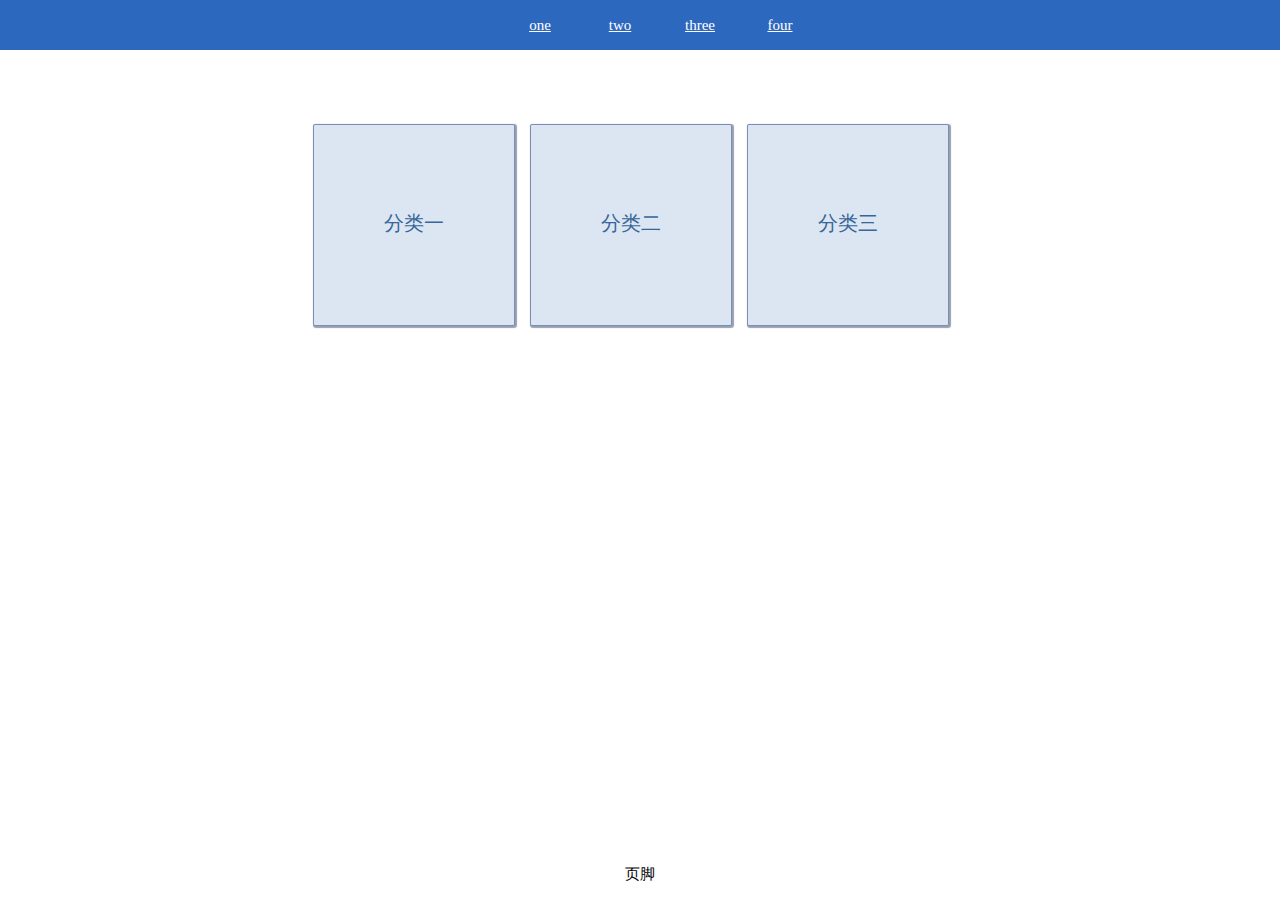
==== html/index.html @ baf4c7c8 "第一个资讯站完成" ====
<!DOCTYPE html>
<html lang="en">
<head>
	<meta charset="UTF-8">
	<title>第一个资讯站首页</title>
	<!-- <link rel="stylesheet" type="text/css" href="../css/bootstrap.min.css"> -->
	<link rel="stylesheet" type="text/css" href="../css/index.css">
</head>
<body>
<div class="container">
	<div class='nav'>
		<ul class='navList clearFix'>
			<li class='navItem'><a href='#'>one</a></li>
			<li class='navItem'><a href='#'>two</a></li>
			<li class='navItem'><a href='#'>three</a></li>
			<li class='navItem'><a href='#'>four</a></li>
		</ul>
	</div>
	<div  class="clearFix page">
		<div class='typeList'>
			<a href='#'>分类一</a>
		</div>
		<div class='typeList'>
			<a href='#'>分类二</a>
		</div>
		<div class='typeList'>
			<a href='#'>分类三</a>
		</div>
	</div>
	<div class="footer">
		<p>页脚</p>
	</div>
</div>


</body>
</html>
---- css/index.css ----
body,html{
	height: 100%;padding: 0; margin: 0;
}
.container{
	position: relative;height: 100%; min-height: 100%;
}
.nav{
	height: 50px; width: 100%; background-color: #2D68BF;
}
.navList{
	 width: 25%;margin: 0 auto;
}
.navList .navItem{
	float: left; width: 25%; text-align: center;height: 50px; line-height: 50px;list-style: none; 
}
.navItem a{
	color: #fff; font-size: 15px;
}
.claerFix{
	zoom:1;
}
.clearFix:after{
	content:'.';display: block;clear:both; height: 0; width: 0; visibility: hidden;
}
.page{
	width: 655px; margin:0 auto; margin-top:5%;  padding-bottom: 50px;
}
.page .typeList{
	float: left; margin: 10px 15px 0 0;height: 200px; width: 200px; border: 1px solid #7B8FB6;
	text-align: center; line-height: 200px; background-color: #DCE6F2;
	-moz-box-shadow: 1px 1px 1px 1px #989FB0; -webkit-box-shadow:1px 1px 1px 1px #989FB0;
	box-shadow: 1px 1px 1px 1px #989FB0; border-radius: 2px;
}
.typeList a{
	font: 20px '宋体'; text-decoration: none; color:#38669A;
}
.typeList:hover{
	/*background-color:#213F8B ;*/border: 1px solid #427FA7;
}
.typeList:hover a{
	color: #3D3B3B; font-weight: bolder;
}
.footer
 {
 	position:absolute;bottom:0;width:100%;height:50px;
}
.footer p{
	font-size: 15px;text-align: center;
}
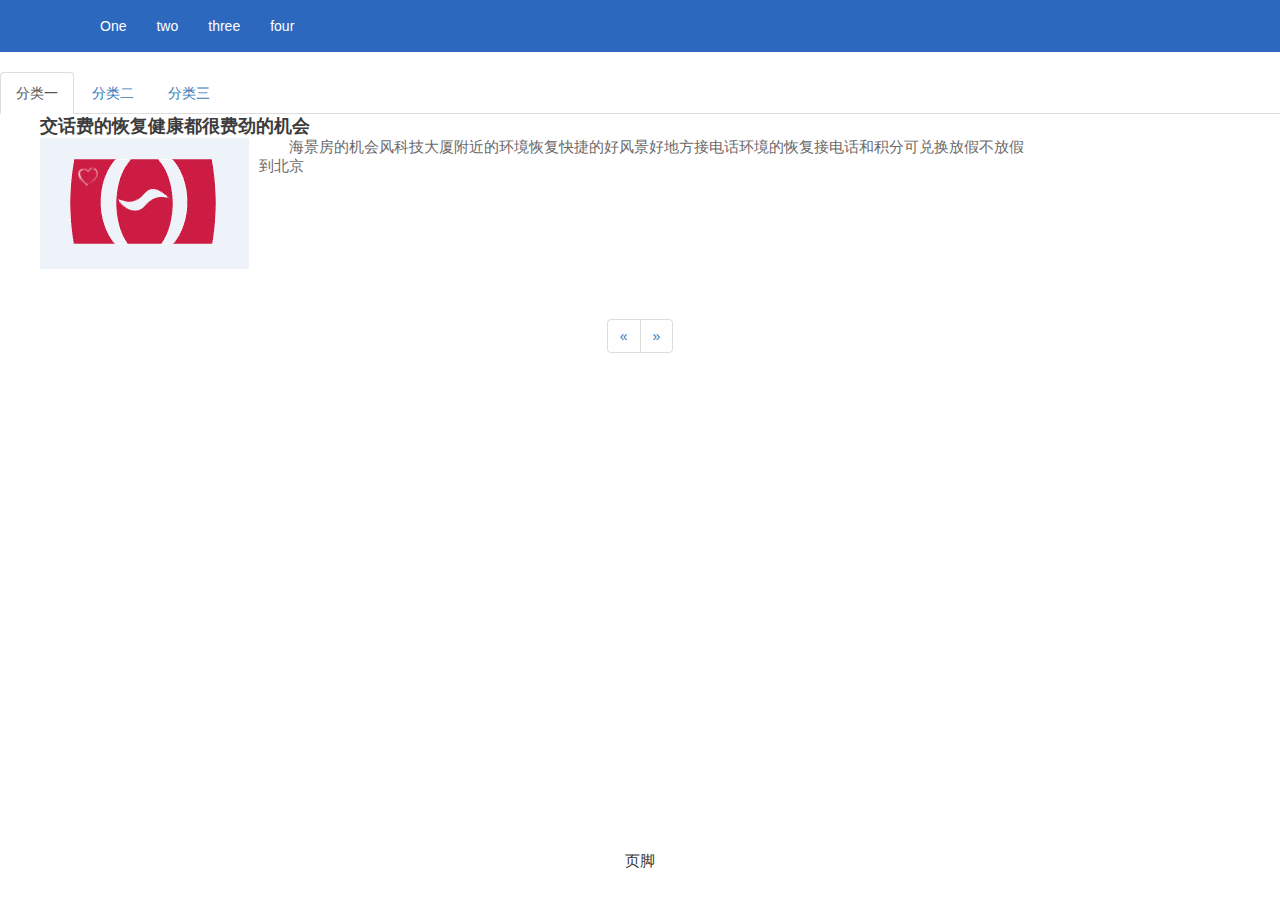
==== commit e6321032: "第二次修改完成" ====
--- a/html/index.html
+++ b/html/index.html
@@ -3,35 +3,69 @@
 <head>
 	<meta charset="UTF-8">
 	<title>第一个资讯站首页</title>
-	<!-- <link rel="stylesheet" type="text/css" href="../css/bootstrap.min.css"> -->
+	<link rel="stylesheet" type="text/css" href="../css/bootstrap.min.css">
 	<link rel="stylesheet" type="text/css" href="../css/index.css">
 </head>
 <body>
-<div class="container">
-	<div class='nav'>
-		<ul class='navList clearFix'>
-			<li class='navItem'><a href='#'>one</a></li>
-			<li class='navItem'><a href='#'>two</a></li>
-			<li class='navItem'><a href='#'>three</a></li>
-			<li class='navItem'><a href='#'>four</a></li>
-		</ul>
-	</div>
-	<div  class="clearFix page">
-		<div class='typeList'>
-			<a href='#'>分类一</a>
+	<div class="content">
+		<!-- 导航开始 -->
+		<nav class="navbar myNavbar" id='myNavbar'>
+		  <div class="container">
+		    <div class="collapse navbar-collapse" id="bs-example-navbar-collapse-1">
+		      <ul class="nav navbar-nav">
+		      	<li><a href="#">One</a></li>
+		        <li><a href="#">two</a></li>
+		        <li><a href="#">three</a></li>
+		        <li><a href="#">four</a></li>
+		      </ul>
+		    </div>
+		  </div>
+		</nav>
+		<!-- 导航结束 -->
+		<div  class="page">
+			<ul class="nav nav-tabs" role="tablist">
+			   <li role="presentation" class="active"><a href="#type1" aria-controls="type1" role="tab" data-toggle="tab">分类一</a></li>
+			   <li role="presentation"><a href="#type2" aria-controls="type2" role="tab" data-toggle="tab">分类二</a></li>
+			   <li role="presentation"><a href="#type3" aria-controls="type3" role="tab" data-toggle="tab">分类三</a></li>
+			 </ul>
+			 <div class="tab-content">
+			    <div role="tabpanel" class="tab-pane active" id="type1">
+		    		<ul class='articleList'>
+		    			<li>
+		    				<a href='#'>交话费的恢复健康都很费劲的机会</a>
+		    				<div class='clearFix'>
+		    					<div class='img'><a href='#'><img src="../img/GallaryTmpFile-1457019282073.jpg"></a></div>
+		    					<div class='summary'>
+		    						<p>海景房的机会风科技大厦附近的环境恢复快捷的好风景好地方接电话环境的恢复接电话和积分可兑换放假不放假到北京</p>
+		    					</div>
+		    			</li>
+		    		</ul>
+			    </div>
+			    <div role="tabpanel" class="tab-pane" id="type2">...</div>
+			    <div role="tabpanel" class="tab-pane" id="type3">...</div>
+			 </div>
 		</div>
-		<div class='typeList'>
-			<a href='#'>分类二</a>
-		</div>
-		<div class='typeList'>
-			<a href='#'>分类三</a>
+		<!-- 分页 -->
+  		<nav class='control'>
+  		  <ul class="pagination">
+  		    <li>
+  		      <a href="#" aria-label="Previous">
+  		        <span aria-hidden="true">&laquo;</span>
+  		      </a>
+  		    </li>
+				<li>
+  		      <a href="#" aria-label="Next">
+  		        <span aria-hidden="true">&raquo;</span>
+  		      </a>
+  		    </li>
+  		  </ul>
+  		</nav>
+	  		<!-- 分页 -->
+		<div class="footer">
+			<p>页脚</p>
 		</div>
 	</div>
-	<div class="footer">
-		<p>页脚</p>
-	</div>
-</div>
-
-
+	<script type="text/javascript" src='../js/jquery.min.js'></script>
+	<script type="text/javascript" src='../js/bootstrap.min.js'></script>
 </body>
 </html>--- a/css/index.css
+++ b/css/index.css
@@ -2,20 +2,14 @@
 body,html{
 	height: 100%;padding: 0; margin: 0;
 }
-.container{
+.content{
 	position: relative;height: 100%; min-height: 100%;
 }
-.nav{
-	height: 50px; width: 100%; background-color: #2D68BF;
+.myNavbar{
+	background-color: #2D68BF; border-radius: 0;
 }
-.navList{
-	 width: 25%;margin: 0 auto;
-}
-.navList .navItem{
-	float: left; width: 25%; text-align: center;height: 50px; line-height: 50px;list-style: none; 
-}
-.navItem a{
-	color: #fff; font-size: 15px;
+#myNavbar a{
+	color: #fff; background-color: #2D68BF;
 }
 .claerFix{
 	zoom:1;
@@ -24,9 +18,15 @@
 	content:'.';display: block;clear:both; height: 0; width: 0; visibility: hidden;
 }
 .page{
-	width: 655px; margin:0 auto; margin-top:5%;  padding-bottom: 50px;
+	width: 100%;  margin-top:20px;  padding-bottom: 20px;
 }
-.page .typeList{
+.page>div{
+	width: 80%;
+}
+.page .nav a{
+	font-size: 14px;
+}
+/*.page .typeList{
 	float: left; margin: 10px 15px 0 0;height: 200px; width: 200px; border: 1px solid #7B8FB6;
 	text-align: center; line-height: 200px; background-color: #DCE6F2;
 	-moz-box-shadow: 1px 1px 1px 1px #989FB0; -webkit-box-shadow:1px 1px 1px 1px #989FB0;
@@ -35,11 +35,23 @@
 .typeList a{
 	font: 20px '宋体'; text-decoration: none; color:#38669A;
 }
-.typeList:hover{
-	/*background-color:#213F8B ;*/border: 1px solid #427FA7;
-}
 .typeList:hover a{
 	color: #3D3B3B; font-weight: bolder;
+}*/
+.articleList a{
+	font: bolder 18px '宋体'; color:#3D3C3C;  
+}
+.articleList li{
+	list-style: none;
+}
+.articleList .img{
+	float: left; margin-right: 10px;
+}
+ .articleList .summary p{
+  font:15px '宋体'; color: #6B6969; text-indent: 2em;
+}
+.control{
+	 text-align: center;
 }
 .footer
  {
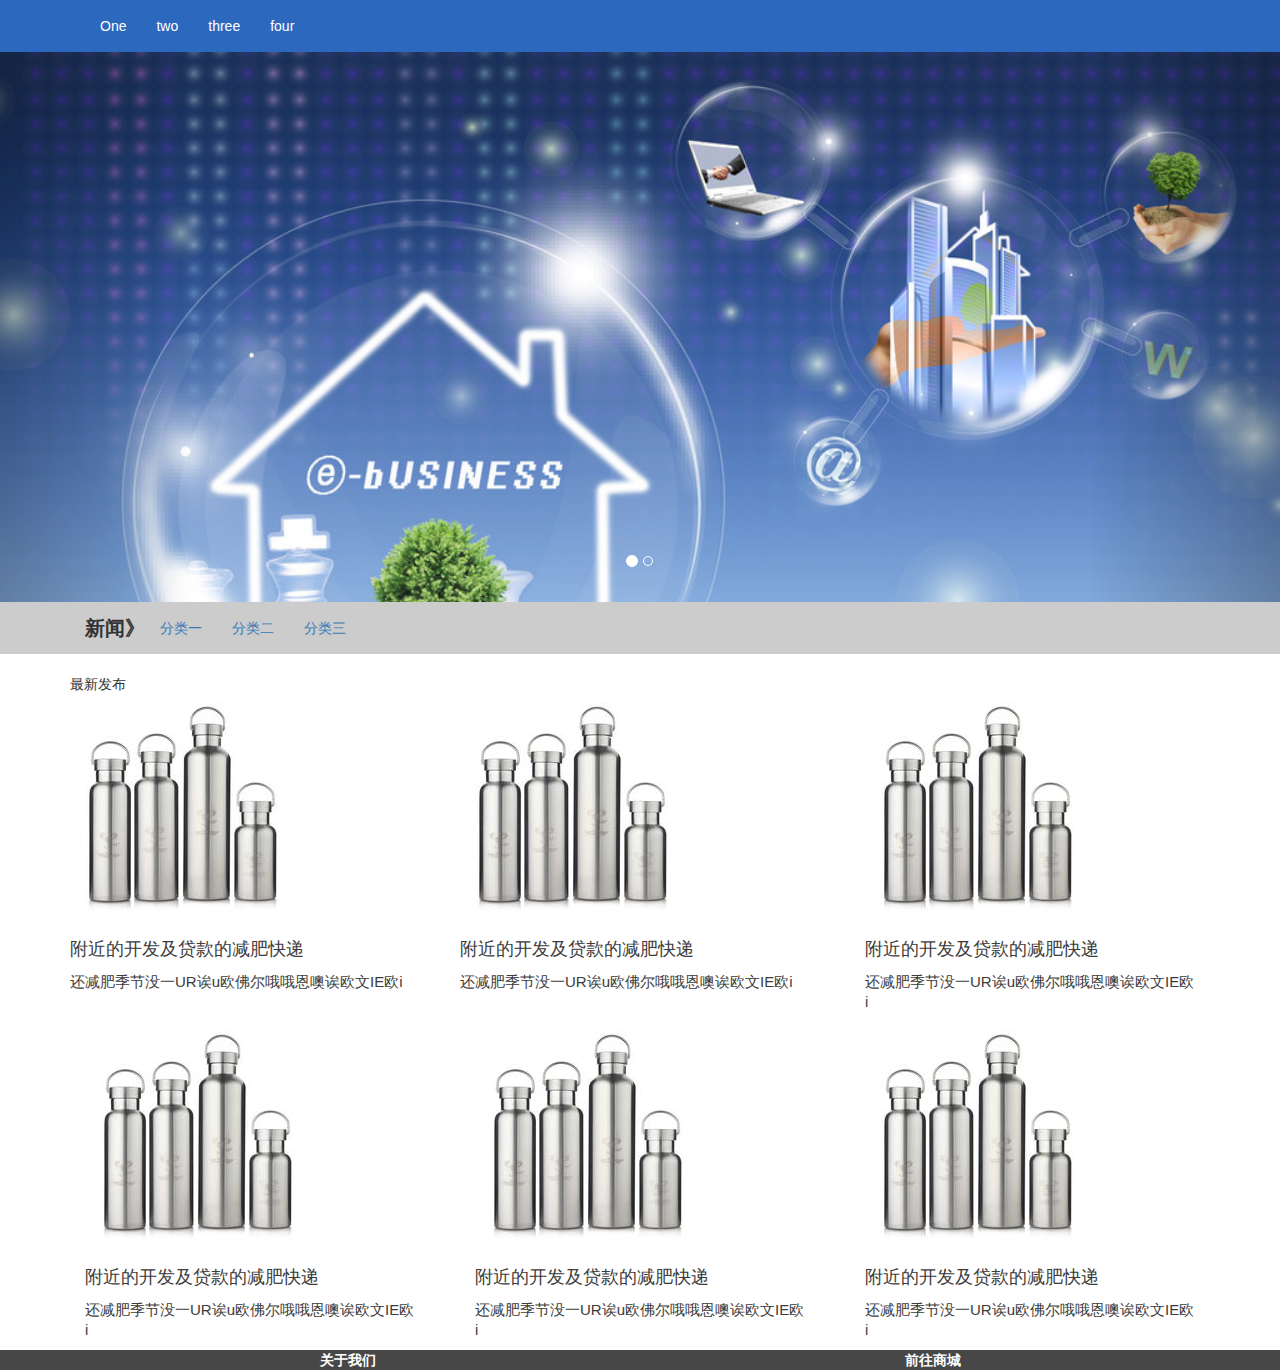
==== commit 7737e29b: "第三次修改" ====
--- a/html/index.html
+++ b/html/index.html
@@ -4,25 +4,162 @@
 	<meta charset="UTF-8">
 	<title>第一个资讯站首页</title>
 	<link rel="stylesheet" type="text/css" href="../css/bootstrap.min.css">
+	<link rel="stylesheet" type="text/css" href="../css/jquery.fullPage.css">
 	<link rel="stylesheet" type="text/css" href="../css/index.css">
 </head>
 <body>
-	<div class="content">
-		<!-- 导航开始 -->
-		<nav class="navbar myNavbar" id='myNavbar'>
+	<!-- 导航开始 -->
+	<nav class="navbar myNavbar" id='myNavbar'>
+	  <div class="container">
+	    <div class="collapse navbar-collapse" id="bs-example-navbar-collapse-1">
+	      <ul class="nav navbar-nav">
+	      	<li><a href="#">One</a></li>
+	        <li><a href="#">two</a></li>
+	        <li><a href="#">three</a></li>
+	        <li><a href="#">four</a></li>
+	      </ul>
+	    </div>
+	  </div>
+	</nav>
+	<!-- 导航结束 -->
+	<!-- 轮播开始 -->
+	<div id="carousel-example-generic" class="carousel slide myCarousel" data-ride="carousel">
+	  <!-- Indicators -->
+	  <ol class="carousel-indicators">
+	    <li data-target="#carousel-example-generic" data-slide-to="0" class="active"></li>
+	    <li data-target="#carousel-example-generic" data-slide-to="1"></li>
+	  </ol>
+
+	  <!-- Wrapper for slides -->
+	  <div class="carousel-inner my" role="listbox">
+	    <div class="item  active">
+	      <img src="../img/506769ed443cc5318e7383b44a12930e.jpg" width='100%'>
+	      <!-- <div class="carousel-caption">
+	        ...
+	      </div> -->
+	    </div>
+	    <div class="item">
+	      <img src="../img/a78a6ef09840e81dc2a4cd18185cf9e5.jpg" >
+	      <!-- <div class="carousel-caption">
+	        ...
+	      </div> -->
+	    </div>
+	  </div>
+
+	  <!-- Controls -->
+	  <a class="left carousel-control" href="#carousel-example-generic" role="button" data-slide="prev">
+	    <span class="glyphicon glyphicon-chevron-left" aria-hidden="true"></span>
+	    <span class="sr-only">Previous</span>
+	  </a>
+	  <a class="right carousel-control" href="#carousel-example-generic" role="button" data-slide="next">
+	    <span class="glyphicon glyphicon-chevron-right" aria-hidden="true"></span>
+	    <span class="sr-only">Next</span>
+	  </a>
+	</div>
+	<!-- 轮播结束 -->	
+		<nav class="navbar myNavbarTwo" id='myNavbarTwo'>
 		  <div class="container">
 		    <div class="collapse navbar-collapse" id="bs-example-navbar-collapse-1">
 		      <ul class="nav navbar-nav">
-		      	<li><a href="#">One</a></li>
-		        <li><a href="#">two</a></li>
-		        <li><a href="#">three</a></li>
-		        <li><a href="#">four</a></li>
+		      	<li><span class='indicate'>新闻》</span></li>
+		        <li><a href="#">分类一</a></li>
+		        <li><a href="#">分类二</a></li>
+		        <li><a href="#">分类三</a></li>
 		      </ul>
 		    </div>
 		  </div>
 		</nav>
-		<!-- 导航结束 -->
-		<div  class="page">
+		<div class='container'>
+			<div class='row'>
+				<div class='col-sm-12'>
+					<span>最新发布</span>
+				</div>
+			</div>
+			<div class='row'>
+				<div class='col-sm-4'>
+					<div class='row'>
+						<div class='col-sm-12'>
+							<a href='#'>
+								<img src="../img/a78a6ef09840e81dc2a4cd18185cf9e5.jpg" height="220" width="220">
+							</a>
+						</div>
+						<div class='col-sm-12'>
+							<h3><a href='#'>附近的开发及贷款的减肥快递</a></h3>
+							<p>还减肥季节没一UR诶u欧佛尔哦哦恩噢诶欧文IE欧i</p>
+						</div>
+					</div>
+				</div>
+				<div class='col-sm-4'>
+					<div class='row'>
+						<div class='col-sm-12'>
+							<a href='#'>
+								<img src="../img/a78a6ef09840e81dc2a4cd18185cf9e5.jpg" height="220" width="220">
+							</a>
+						</div>
+						<div class='col-sm-12'>
+							<h3><a href='#'>附近的开发及贷款的减肥快递</a></h3>
+							<p>还减肥季节没一UR诶u欧佛尔哦哦恩噢诶欧文IE欧i</p>
+						</div>
+					</div>
+				</div>
+				<div class='col-sm-4'>
+					<div class='col-sm-12'>
+							<a href='#'>
+								<img src="../img/a78a6ef09840e81dc2a4cd18185cf9e5.jpg" height="220" width="220">
+							</a>
+						</div>
+						<div class='col-sm-12'>
+							<h3><a href='#'>附近的开发及贷款的减肥快递</a></h3>
+							<p>还减肥季节没一UR诶u欧佛尔哦哦恩噢诶欧文IE欧i</p>
+						</div>
+				</div>
+			</div>
+			<div class='row'>
+				<div class='col-sm-4'>
+					<div class='col-sm-12'>
+							<a href='#'>
+								<img src="../img/a78a6ef09840e81dc2a4cd18185cf9e5.jpg" height="220" width="220">
+							</a>
+						</div>
+						<div class='col-sm-12'>
+							<h3><a href='#'>附近的开发及贷款的减肥快递</a></h3>
+							<p>还减肥季节没一UR诶u欧佛尔哦哦恩噢诶欧文IE欧i</p>
+						</div>
+				</div>
+				<div class='col-sm-4'>
+					<div class='col-sm-12'>
+							<a href='#'>
+								<img src="../img/a78a6ef09840e81dc2a4cd18185cf9e5.jpg" height="220" width="220">
+							</a>
+						</div>
+						<div class='col-sm-12'>
+							<h3><a href='#'>附近的开发及贷款的减肥快递</a></h3>
+							<p>还减肥季节没一UR诶u欧佛尔哦哦恩噢诶欧文IE欧i</p>
+						</div>
+					</div>
+					<div class='col-sm-4'>
+						<div class='col-sm-12'>
+								<a href='#'>
+									<img src="../img/a78a6ef09840e81dc2a4cd18185cf9e5.jpg" height="220" width="220">
+								</a>
+							</div>
+							<div class='col-sm-12'>
+								<h3><a href='#'>附近的开发及贷款的减肥快递</a></h3>
+								<p>还减肥季节没一UR诶u欧佛尔哦哦恩噢诶欧文IE欧i</p>
+							</div>
+					</div>
+				</div>
+			</div>
+		</div>
+		<div class='footer'>
+			<div class='container'>
+				<div class='row'>
+					<div class='col-sm-6'><a>关于我们</a></div>
+					<div class='col-sm-6'><a href='#'>前往商城</a></div>
+				</div>
+			</div>
+		</div>
+		<!-- <div  class="page">
 			<ul class="nav nav-tabs" role="tablist">
 			   <li role="presentation" class="active"><a href="#type1" aria-controls="type1" role="tab" data-toggle="tab">分类一</a></li>
 			   <li role="presentation"><a href="#type2" aria-controls="type2" role="tab" data-toggle="tab">分类二</a></li>
@@ -44,9 +181,9 @@
 			    <div role="tabpanel" class="tab-pane" id="type2">...</div>
 			    <div role="tabpanel" class="tab-pane" id="type3">...</div>
 			 </div>
-		</div>
+		</div> -->
 		<!-- 分页 -->
-  		<nav class='control'>
+  		<!-- <nav class='control'>
   		  <ul class="pagination">
   		    <li>
   		      <a href="#" aria-label="Previous">
@@ -59,13 +196,14 @@
   		      </a>
   		    </li>
   		  </ul>
-  		</nav>
+  		</nav> -->
 	  		<!-- 分页 -->
-		<div class="footer">
+		<!-- <div class="footer">
 			<p>页脚</p>
-		</div>
-	</div>
+		</div> -->
 	<script type="text/javascript" src='../js/jquery.min.js'></script>
+	<script type="text/javascript" src='../js/jquery.fullPage.min.js'></script>
 	<script type="text/javascript" src='../js/bootstrap.min.js'></script>
+	<script type="text/javascript" src='../js/index.js'></script>
 </body>
 </html>--- a/css/index.css
+++ b/css/index.css
@@ -1,17 +1,59 @@
-
+*{
+	padding: 0; margin: 0;
+}
 body,html{
-	height: 100%;padding: 0; margin: 0;
+	height: 100%;
 }
 .content{
 	position: relative;height: 100%; min-height: 100%;
 }
 .myNavbar{
+	/*position: absolute; top: 0;width: 100%;*/
 	background-color: #2D68BF; border-radius: 0;
+}
+.myCarousel{
+	margin-top: -20px;
+}
+.my{
+	 height: 550px;
 }
 #myNavbar a{
 	color: #fff; background-color: #2D68BF;
 }
-.claerFix{
+.myContainer{
+	width: 100%;
+}
+.myNavbarTwo{
+	background-color: rgba(0,0,0,0.2); border-radius: 0;
+}
+#myNavbarTwo a{
+	background-color: rgba(0,0,0,0);
+}
+.indicate{
+	font: bolder 20px '黑体' ;vertical-align: middle;line-height: 50px;
+}
+.row1{
+	height: 50px; background-color: rgba(0,0,0,0.2); width: 100%;
+}
+.row1 div{
+	height: 50px;line-height: 50px;
+}
+.col-sm-12 h3 a{
+	color:#3C3C3C; font-size: 18px; line-height: 25px;
+}
+.col-sm-12 p{
+	color: #3C3C3C;font-size: 15px;line-height: 20px;
+}
+.footer{
+	background-color: #484747;
+}
+.footer div{
+	text-align: center;
+}
+.footer a{
+	font: bolder 14px '宋体'; color: #ffffff;
+}
+/*.claerFix{
 	zoom:1;
 }
 .clearFix:after{
@@ -25,7 +67,7 @@
 }
 .page .nav a{
 	font-size: 14px;
-}
+}*/
 /*.page .typeList{
 	float: left; margin: 10px 15px 0 0;height: 200px; width: 200px; border: 1px solid #7B8FB6;
 	text-align: center; line-height: 200px; background-color: #DCE6F2;
@@ -38,7 +80,7 @@
 .typeList:hover a{
 	color: #3D3B3B; font-weight: bolder;
 }*/
-.articleList a{
+/*.articleList a{
 	font: bolder 18px '宋体'; color:#3D3C3C;  
 }
 .articleList li{
@@ -59,4 +101,4 @@
 }
 .footer p{
 	font-size: 15px;text-align: center;
-}+}*/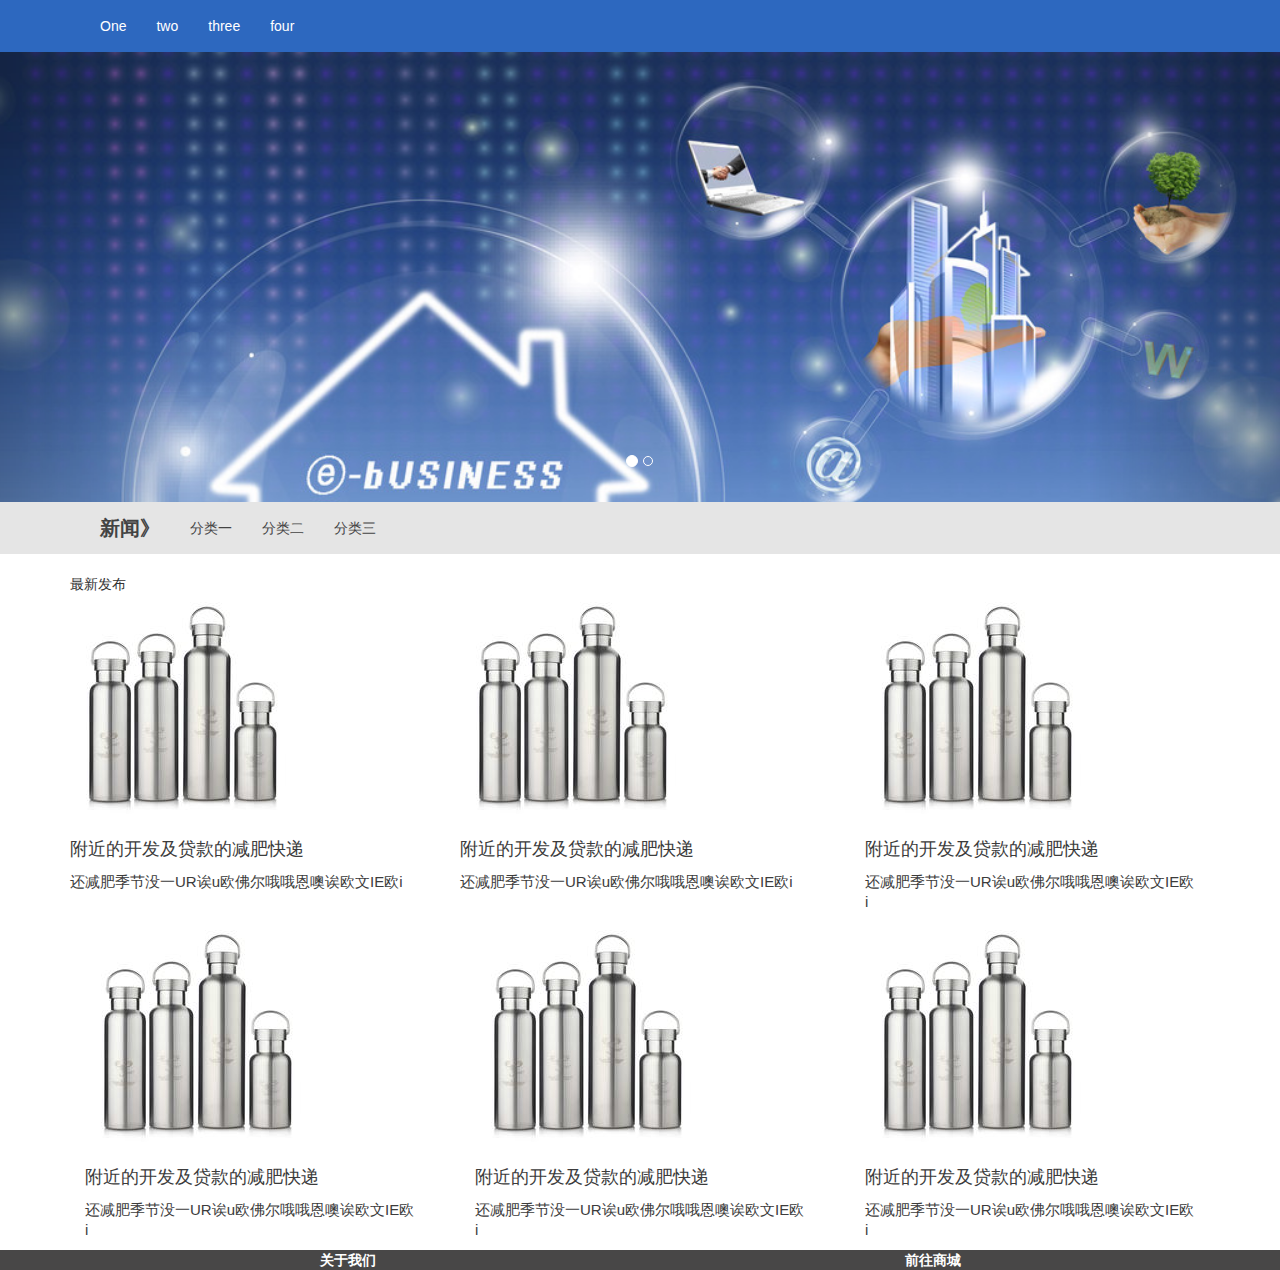
==== commit 1d63ca6b: "第四次修改" ====
--- a/html/index.html
+++ b/html/index.html
@@ -4,23 +4,23 @@
 	<meta charset="UTF-8">
 	<title>第一个资讯站首页</title>
 	<link rel="stylesheet" type="text/css" href="../css/bootstrap.min.css">
-	<link rel="stylesheet" type="text/css" href="../css/jquery.fullPage.css">
 	<link rel="stylesheet" type="text/css" href="../css/index.css">
 </head>
 <body>
 	<!-- 导航开始 -->
-	<nav class="navbar myNavbar" id='myNavbar'>
-	  <div class="container">
-	    <div class="collapse navbar-collapse" id="bs-example-navbar-collapse-1">
-	      <ul class="nav navbar-nav">
-	      	<li><a href="#">One</a></li>
-	        <li><a href="#">two</a></li>
-	        <li><a href="#">three</a></li>
-	        <li><a href="#">four</a></li>
-	      </ul>
-	    </div>
-	  </div>
-	</nav>
+	<header>
+		<nav class="navbar myNavbar" id='myNavbar'>
+		  <div class="container">
+		    <div class="collapse navbar-collapse" id="bs-example-navbar-collapse-1">
+		      <ul class="nav navbar-nav">
+		      	<li><a href="#">One</a></li>
+		        <li><a href="#">two</a></li>
+		        <li><a href="#">three</a></li>
+		        <li><a href="#">four</a></li>
+		      </ul>
+		    </div>
+		  </div>
+		</nav>
 	<!-- 导航结束 -->
 	<!-- 轮播开始 -->
 	<div id="carousel-example-generic" class="carousel slide myCarousel" data-ride="carousel">
@@ -56,25 +56,29 @@
 	    <span class="sr-only">Next</span>
 	  </a>
 	</div>
-	<!-- 轮播结束 -->	
-		<nav class="navbar myNavbarTwo" id='myNavbarTwo'>
-		  <div class="container">
-		    <div class="collapse navbar-collapse" id="bs-example-navbar-collapse-1">
-		      <ul class="nav navbar-nav">
-		      	<li><span class='indicate'>新闻》</span></li>
-		        <li><a href="#">分类一</a></li>
-		        <li><a href="#">分类二</a></li>
-		        <li><a href="#">分类三</a></li>
-		      </ul>
-		    </div>
-		  </div>
-		</nav>
-		<div class='container'>
-			<div class='row'>
+	<!-- 轮播结束 -->
+	</header>
+	<section>
+		<header id='myNavbarTwo'>	
+			<nav class="navbar myNavbarTwo" >
+			  <div class="container">
+			    <div class="collapse navbar-collapse" id="bs-example-navbar-collapse-1">
+			      <ul class="nav navbar-nav">
+			      	<li><a href='#' class='indicate'>新闻》</a></li>
+			        <li><a href="#">分类一</a></li>
+			        <li><a href="#">分类二</a></li>
+			        <li><a href="#">分类三</a></li>
+			      </ul>
+			    </div>
+			  </div>
+			</nav>
+		</header>
+		<article class='container'>
+			<header class='row'>
 				<div class='col-sm-12'>
 					<span>最新发布</span>
 				</div>
-			</div>
+			</header>
 			<div class='row'>
 				<div class='col-sm-4'>
 					<div class='row'>
@@ -84,7 +88,9 @@
 							</a>
 						</div>
 						<div class='col-sm-12'>
-							<h3><a href='#'>附近的开发及贷款的减肥快递</a></h3>
+							<h3>
+								<a href='#'>附近的开发及贷款的减肥快递</a>
+							</h3>
 							<p>还减肥季节没一UR诶u欧佛尔哦哦恩噢诶欧文IE欧i</p>
 						</div>
 					</div>
@@ -97,7 +103,9 @@
 							</a>
 						</div>
 						<div class='col-sm-12'>
-							<h3><a href='#'>附近的开发及贷款的减肥快递</a></h3>
+							<h3>
+								<a href='#'>附近的开发及贷款的减肥快递</a>
+							</h3>
 							<p>还减肥季节没一UR诶u欧佛尔哦哦恩噢诶欧文IE欧i</p>
 						</div>
 					</div>
@@ -109,7 +117,9 @@
 							</a>
 						</div>
 						<div class='col-sm-12'>
-							<h3><a href='#'>附近的开发及贷款的减肥快递</a></h3>
+							<h3>
+								<a href='#'>附近的开发及贷款的减肥快递</a>
+							</h3>
 							<p>还减肥季节没一UR诶u欧佛尔哦哦恩噢诶欧文IE欧i</p>
 						</div>
 				</div>
@@ -117,92 +127,55 @@
 			<div class='row'>
 				<div class='col-sm-4'>
 					<div class='col-sm-12'>
-							<a href='#'>
-								<img src="../img/a78a6ef09840e81dc2a4cd18185cf9e5.jpg" height="220" width="220">
-							</a>
-						</div>
-						<div class='col-sm-12'>
-							<h3><a href='#'>附近的开发及贷款的减肥快递</a></h3>
-							<p>还减肥季节没一UR诶u欧佛尔哦哦恩噢诶欧文IE欧i</p>
-						</div>
+						<a href='#'>
+							<img src="../img/a78a6ef09840e81dc2a4cd18185cf9e5.jpg" height="220" width="220">
+						</a>
+					</div>
+					<div class='col-sm-12'>
+						<h3>
+							<a href='#'>附近的开发及贷款的减肥快递</a>
+						</h3>
+						<p>还减肥季节没一UR诶u欧佛尔哦哦恩噢诶欧文IE欧i</p>
+					</div>
 				</div>
 				<div class='col-sm-4'>
 					<div class='col-sm-12'>
-							<a href='#'>
-								<img src="../img/a78a6ef09840e81dc2a4cd18185cf9e5.jpg" height="220" width="220">
-							</a>
-						</div>
-						<div class='col-sm-12'>
-							<h3><a href='#'>附近的开发及贷款的减肥快递</a></h3>
-							<p>还减肥季节没一UR诶u欧佛尔哦哦恩噢诶欧文IE欧i</p>
-						</div>
+						<a href='#'>
+							<img src="../img/a78a6ef09840e81dc2a4cd18185cf9e5.jpg" height="220" width="220">
+						</a>
 					</div>
-					<div class='col-sm-4'>
-						<div class='col-sm-12'>
-								<a href='#'>
-									<img src="../img/a78a6ef09840e81dc2a4cd18185cf9e5.jpg" height="220" width="220">
-								</a>
-							</div>
-							<div class='col-sm-12'>
-								<h3><a href='#'>附近的开发及贷款的减肥快递</a></h3>
-								<p>还减肥季节没一UR诶u欧佛尔哦哦恩噢诶欧文IE欧i</p>
-							</div>
+					<div class='col-sm-12'>
+						<h3>
+							<a href='#'>附近的开发及贷款的减肥快递</a>
+						</h3>
+						<p>还减肥季节没一UR诶u欧佛尔哦哦恩噢诶欧文IE欧i</p>
+					</div>
+				</div>
+				<div class='col-sm-4'>
+					<div class='col-sm-12'>
+						<a href='#'>
+							<img src="../img/a78a6ef09840e81dc2a4cd18185cf9e5.jpg" height="220" width="220">
+						</a>
+					</div>
+					<div class='col-sm-12'>
+						<h3>
+							<a href='#'>附近的开发及贷款的减肥快递</a>
+						</h3>
+						<p>还减肥季节没一UR诶u欧佛尔哦哦恩噢诶欧文IE欧i</p>
 					</div>
 				</div>
 			</div>
-		</div>
-		<div class='footer'>
-			<div class='container'>
-				<div class='row'>
-					<div class='col-sm-6'><a>关于我们</a></div>
-					<div class='col-sm-6'><a href='#'>前往商城</a></div>
-				</div>
+		</article>
+	</section>
+	<footer class='footer'>
+		<div class='container'>
+			<div class='row'>
+				<div class='col-sm-6'><a>关于我们</a></div>
+				<div class='col-sm-6'><a href='#'>前往商城</a></div>
 			</div>
 		</div>
-		<!-- <div  class="page">
-			<ul class="nav nav-tabs" role="tablist">
-			   <li role="presentation" class="active"><a href="#type1" aria-controls="type1" role="tab" data-toggle="tab">分类一</a></li>
-			   <li role="presentation"><a href="#type2" aria-controls="type2" role="tab" data-toggle="tab">分类二</a></li>
-			   <li role="presentation"><a href="#type3" aria-controls="type3" role="tab" data-toggle="tab">分类三</a></li>
-			 </ul>
-			 <div class="tab-content">
-			    <div role="tabpanel" class="tab-pane active" id="type1">
-		    		<ul class='articleList'>
-		    			<li>
-		    				<a href='#'>交话费的恢复健康都很费劲的机会</a>
-		    				<div class='clearFix'>
-		    					<div class='img'><a href='#'><img src="../img/GallaryTmpFile-1457019282073.jpg"></a></div>
-		    					<div class='summary'>
-		    						<p>海景房的机会风科技大厦附近的环境恢复快捷的好风景好地方接电话环境的恢复接电话和积分可兑换放假不放假到北京</p>
-		    					</div>
-		    			</li>
-		    		</ul>
-			    </div>
-			    <div role="tabpanel" class="tab-pane" id="type2">...</div>
-			    <div role="tabpanel" class="tab-pane" id="type3">...</div>
-			 </div>
-		</div> -->
-		<!-- 分页 -->
-  		<!-- <nav class='control'>
-  		  <ul class="pagination">
-  		    <li>
-  		      <a href="#" aria-label="Previous">
-  		        <span aria-hidden="true">&laquo;</span>
-  		      </a>
-  		    </li>
-				<li>
-  		      <a href="#" aria-label="Next">
-  		        <span aria-hidden="true">&raquo;</span>
-  		      </a>
-  		    </li>
-  		  </ul>
-  		</nav> -->
-	  		<!-- 分页 -->
-		<!-- <div class="footer">
-			<p>页脚</p>
-		</div> -->
+	</footer>
 	<script type="text/javascript" src='../js/jquery.min.js'></script>
-	<script type="text/javascript" src='../js/jquery.fullPage.min.js'></script>
 	<script type="text/javascript" src='../js/bootstrap.min.js'></script>
 	<script type="text/javascript" src='../js/index.js'></script>
 </body>
--- a/css/index.css
+++ b/css/index.css
@@ -1,48 +1,63 @@
 *{
-	padding: 0; margin: 0;
+	padding: 0; 
+	margin: 0;
 }
 body,html{
 	height: 100%;
 }
 .content{
-	position: relative;height: 100%; min-height: 100%;
+	position: relative;
+	height: 100%; 
+	min-height: 100%;
 }
 .myNavbar{
-	/*position: absolute; top: 0;width: 100%;*/
-	background-color: #2D68BF; border-radius: 0;
+	background-color: #2D68BF; 
+	border-radius: 0;
 }
 .myCarousel{
 	margin-top: -20px;
 }
 .my{
-	 height: 550px;
+	 height: 450px;
 }
 #myNavbar a{
-	color: #fff; background-color: #2D68BF;
+	color: #fff; 
+	background-color: #2D68BF;
 }
 .myContainer{
 	width: 100%;
 }
 .myNavbarTwo{
-	background-color: rgba(0,0,0,0.2); border-radius: 0;
+	background-color: rgba(0,0,0,0.1); 
+	border-radius: 0;
 }
 #myNavbarTwo a{
-	background-color: rgba(0,0,0,0);
+	background-color: rgba(0,0,0,0); 
+	color: #434343;
 }
 .indicate{
-	font: bolder 20px '黑体' ;vertical-align: middle;line-height: 50px;
+	font: bolder 20px '黑体' ;
+	vertical-align: middle;
+	line-height: 50px;
 }
 .row1{
-	height: 50px; background-color: rgba(0,0,0,0.2); width: 100%;
+	height: 50px; 
+	background-color: rgba(0,0,0,0.2); 
+	width: 100%;
 }
 .row1 div{
-	height: 50px;line-height: 50px;
+	height: 50px;
+	line-height: 50px;
 }
 .col-sm-12 h3 a{
-	color:#3C3C3C; font-size: 18px; line-height: 25px;
+	color:#3C3C3C; 
+	font-size: 18px; 
+	line-height: 25px;
 }
 .col-sm-12 p{
-	color: #3C3C3C;font-size: 15px;line-height: 20px;
+	color: #3C3C3C;
+	font-size: 15px;
+	line-height: 20px;
 }
 .footer{
 	background-color: #484747;
@@ -51,54 +66,6 @@
 	text-align: center;
 }
 .footer a{
-	font: bolder 14px '宋体'; color: #ffffff;
-}
-/*.claerFix{
-	zoom:1;
-}
-.clearFix:after{
-	content:'.';display: block;clear:both; height: 0; width: 0; visibility: hidden;
-}
-.page{
-	width: 100%;  margin-top:20px;  padding-bottom: 20px;
-}
-.page>div{
-	width: 80%;
-}
-.page .nav a{
-	font-size: 14px;
-}*/
-/*.page .typeList{
-	float: left; margin: 10px 15px 0 0;height: 200px; width: 200px; border: 1px solid #7B8FB6;
-	text-align: center; line-height: 200px; background-color: #DCE6F2;
-	-moz-box-shadow: 1px 1px 1px 1px #989FB0; -webkit-box-shadow:1px 1px 1px 1px #989FB0;
-	box-shadow: 1px 1px 1px 1px #989FB0; border-radius: 2px;
-}
-.typeList a{
-	font: 20px '宋体'; text-decoration: none; color:#38669A;
-}
-.typeList:hover a{
-	color: #3D3B3B; font-weight: bolder;
-}*/
-/*.articleList a{
-	font: bolder 18px '宋体'; color:#3D3C3C;  
-}
-.articleList li{
-	list-style: none;
-}
-.articleList .img{
-	float: left; margin-right: 10px;
-}
- .articleList .summary p{
-  font:15px '宋体'; color: #6B6969; text-indent: 2em;
-}
-.control{
-	 text-align: center;
-}
-.footer
- {
- 	position:absolute;bottom:0;width:100%;height:50px;
-}
-.footer p{
-	font-size: 15px;text-align: center;
-}*/+	font: bolder 14px '宋体'; 
+	color: #ffffff;
+}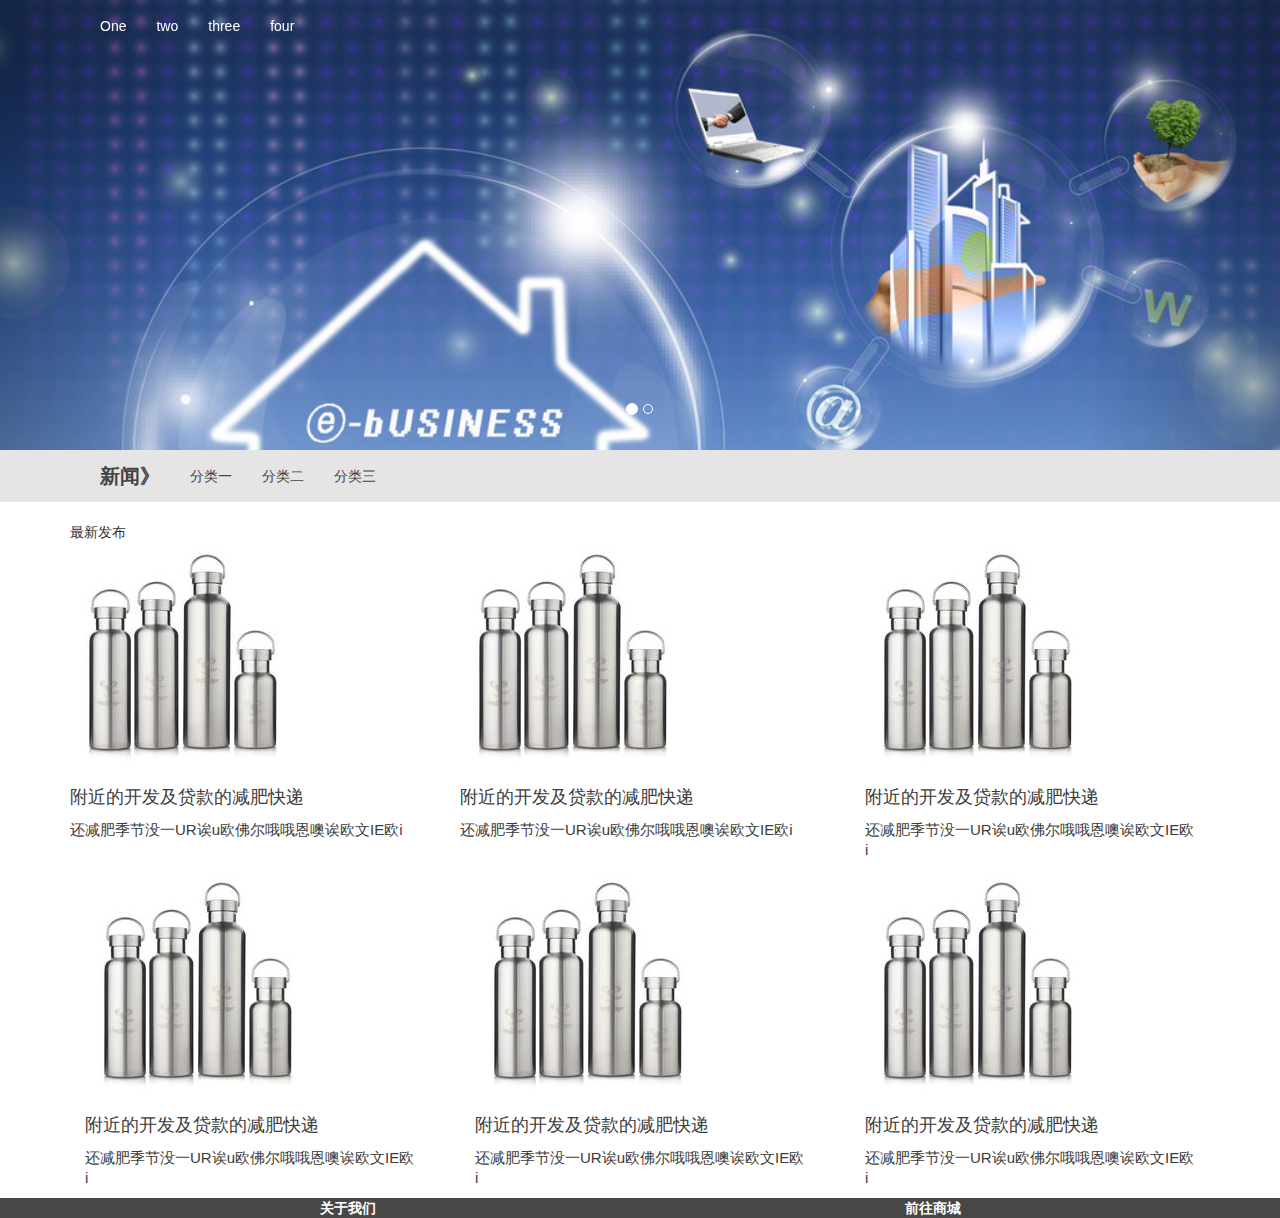
==== commit a13f100c: "改变了导航的显示" ====
--- a/html/index.html
+++ b/html/index.html
@@ -7,8 +7,9 @@
 	<link rel="stylesheet" type="text/css" href="../css/index.css">
 </head>
 <body>
+	<header>
+		
 	<!-- 导航开始 -->
-	<header>
 		<nav class="navbar myNavbar" id='myNavbar'>
 		  <div class="container">
 		    <div class="collapse navbar-collapse" id="bs-example-navbar-collapse-1">
@@ -23,39 +24,35 @@
 		</nav>
 	<!-- 导航结束 -->
 	<!-- 轮播开始 -->
-	<div id="carousel-example-generic" class="carousel slide myCarousel" data-ride="carousel">
-	  <!-- Indicators -->
-	  <ol class="carousel-indicators">
-	    <li data-target="#carousel-example-generic" data-slide-to="0" class="active"></li>
-	    <li data-target="#carousel-example-generic" data-slide-to="1"></li>
-	  </ol>
+		<div id="carousel-example-generic" class="carousel slide myCarousel" data-ride="carousel">
+		  <ol class="carousel-indicators">
+		    <li data-target="#carousel-example-generic" data-slide-to="0" class="active"></li>
+		    <li data-target="#carousel-example-generic" data-slide-to="1"></li>
+		  </ol>
+		  <div class="carousel-inner my" role="listbox">
+		    <div class="item  active">
+		      <img src="../img/506769ed443cc5318e7383b44a12930e.jpg" width='100%'>
+		      <!-- <div class="carousel-caption">
+		        ...
+		      </div> -->
+		    </div>
+		    <div class="item">
+		      <img src="../img/a78a6ef09840e81dc2a4cd18185cf9e5.jpg" >
+		      <!-- <div class="carousel-caption">
+		        ...
+		      </div> -->
+		    </div>
+		  </div>
 
-	  <!-- Wrapper for slides -->
-	  <div class="carousel-inner my" role="listbox">
-	    <div class="item  active">
-	      <img src="../img/506769ed443cc5318e7383b44a12930e.jpg" width='100%'>
-	      <!-- <div class="carousel-caption">
-	        ...
-	      </div> -->
-	    </div>
-	    <div class="item">
-	      <img src="../img/a78a6ef09840e81dc2a4cd18185cf9e5.jpg" >
-	      <!-- <div class="carousel-caption">
-	        ...
-	      </div> -->
-	    </div>
-	  </div>
-
-	  <!-- Controls -->
-	  <a class="left carousel-control" href="#carousel-example-generic" role="button" data-slide="prev">
-	    <span class="glyphicon glyphicon-chevron-left" aria-hidden="true"></span>
-	    <span class="sr-only">Previous</span>
-	  </a>
-	  <a class="right carousel-control" href="#carousel-example-generic" role="button" data-slide="next">
-	    <span class="glyphicon glyphicon-chevron-right" aria-hidden="true"></span>
-	    <span class="sr-only">Next</span>
-	  </a>
-	</div>
+		  <a class="left carousel-control" href="#carousel-example-generic" role="button" data-slide="prev">
+		    <span class="glyphicon glyphicon-chevron-left" aria-hidden="true"></span>
+		    <span class="sr-only">Previous</span>
+		  </a>
+		  <a class="right carousel-control" href="#carousel-example-generic" role="button" data-slide="next">
+		    <span class="glyphicon glyphicon-chevron-right" aria-hidden="true"></span>
+		    <span class="sr-only">Next</span>
+		  </a>
+		</div>
 	<!-- 轮播结束 -->
 	</header>
 	<section>
--- a/css/index.css
+++ b/css/index.css
@@ -2,27 +2,30 @@
 	padding: 0; 
 	margin: 0;
 }
-body,html{
-	height: 100%;
-}
-.content{
+header{
 	position: relative;
-	height: 100%; 
-	min-height: 100%;
 }
 .myNavbar{
-	background-color: #2D68BF; 
+	position: absolute;
+	top:0;
+	left: 0;
+	z-index:10;
+	width: 100%;
+	background-color: rgba(0,0,0,0); 
 	border-radius: 0;
 }
 .myCarousel{
-	margin-top: -20px;
+	z-index:1;
 }
 .my{
 	 height: 450px;
 }
 #myNavbar a{
 	color: #fff; 
-	background-color: #2D68BF;
+	background-color: rgba(0,0,0,0);
+}
+#myNavbar a:hover{
+	text-decoration: underline;
 }
 .myContainer{
 	width: 100%;
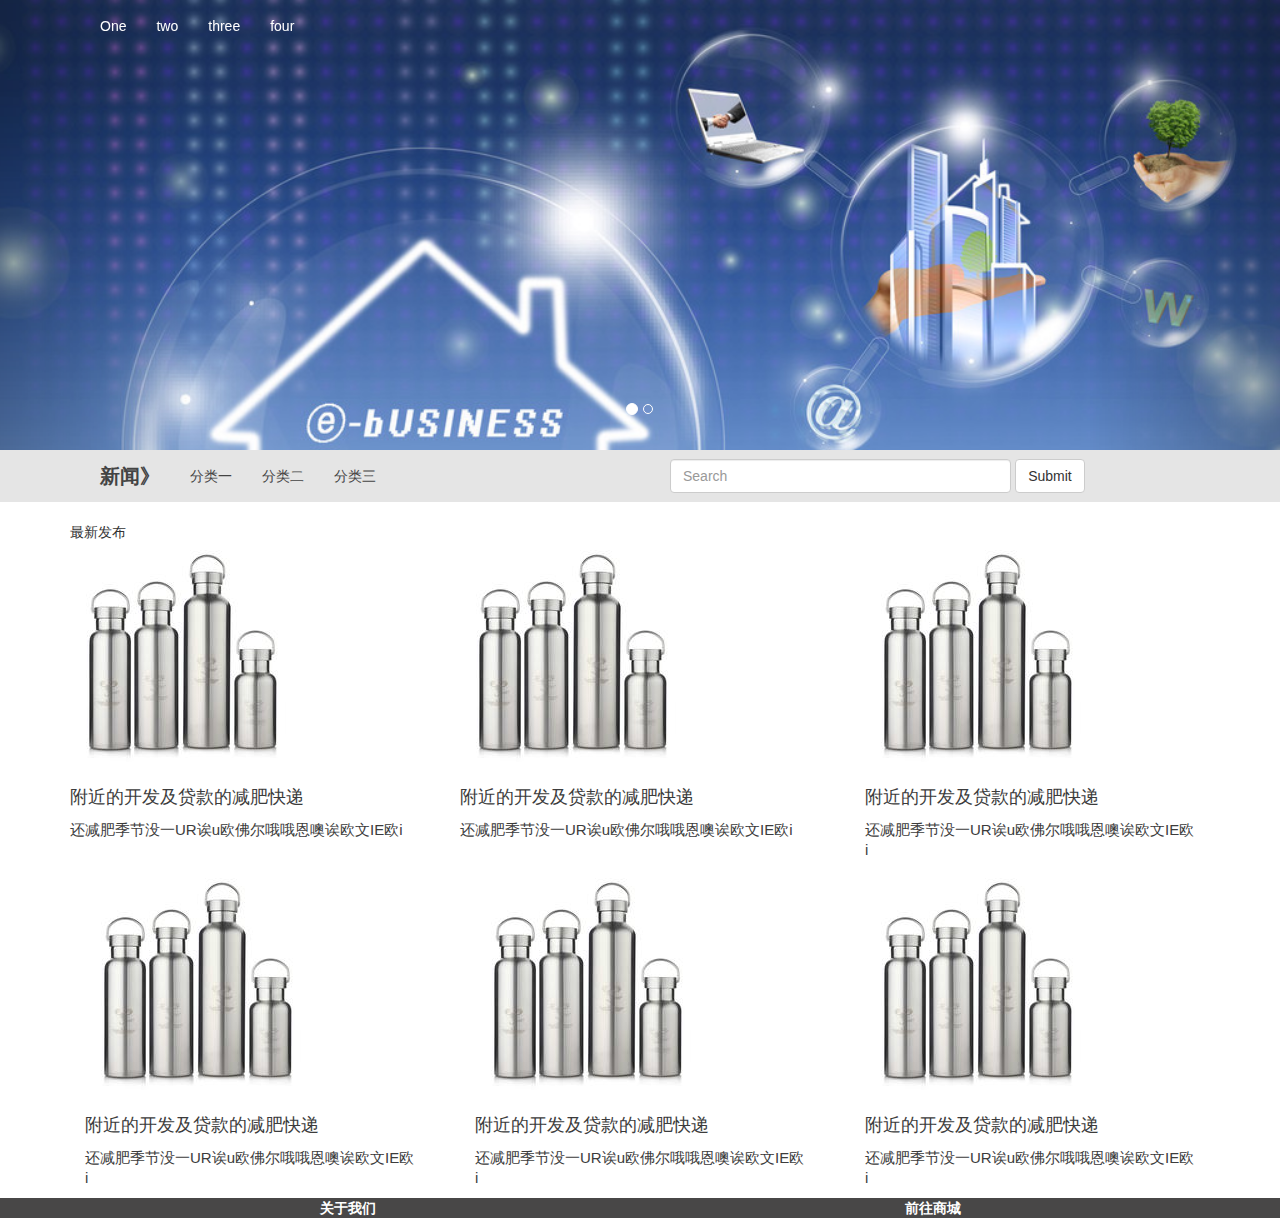
==== commit f774ba3c: "在首页增加了搜索栏" ====
--- a/html/index.html
+++ b/html/index.html
@@ -66,6 +66,12 @@
 			        <li><a href="#">分类二</a></li>
 			        <li><a href="#">分类三</a></li>
 			      </ul>
+			      <form class="navbar-form navbar-right" role="search">
+		              <div class="form-group">
+		                <input type="text" class="form-control" placeholder="Search">
+		              </div>
+		              <button type="submit" class="btn btn-default">Submit</button>
+			       </form>
 			    </div>
 			  </div>
 			</nav>
--- a/css/index.css
+++ b/css/index.css
@@ -38,6 +38,18 @@
 	background-color: rgba(0,0,0,0); 
 	color: #434343;
 }
+#myNavbarTwo form{
+	width: 50%;
+}
+#myNavbarTwo form>div{
+	width: 65%;
+}
+/*#myNavbarTwo form>button{
+	width: 18%;
+}*/
+#myNavbarTwo form input{
+	width: 100%;
+}
 .indicate{
 	font: bolder 20px '黑体' ;
 	vertical-align: middle;
